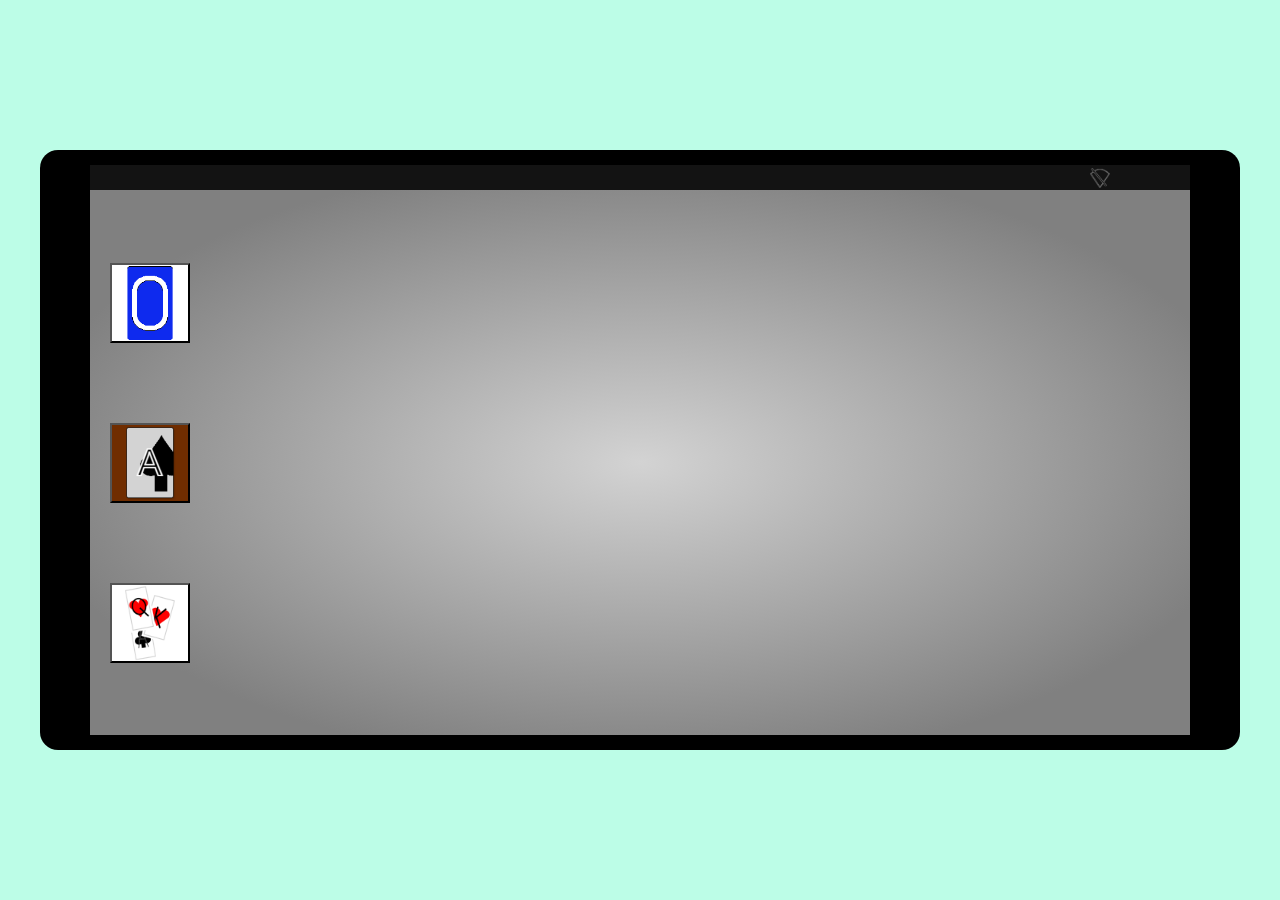
==== index.html @ 29c8b52f "Adicionando  um favicon" ====
<!DOCTYPE html>
<html lang="pt-br">
<head>
    <meta charset="UTF-8">
    <meta name="viewport" content="width=device-width, initial-scale=1.0">
    <title>Tablet</title>
    <link rel="stylesheet" href="css/style.css">
    <link rel="stylesheet" href="css/tela.css">
    <link rel="shortcut icon" href="img/fav.ico" type="image/x-icon">
</head>
<body>
    <main>
        <section id="tela">
            <section id="not">
                <section id="hora">
                </section>
            <section id="container">
                <section id="wifi">

                </section>
                    
            </section>
        </section>
        <section id="touch">
            <button id="x" onclick="sair()">X</button>
            <section id="display">
                <button class="botao" id="JogoDeCartasSuperFamoso" onclick='mudar("tiagocitrangulodasilva.github.io/JogoDeCartasSuperFamoso/")'>
            
                </button>
                <button class="botao" id="Paciencia" onclick='mudar("tiagocitrangulodasilva.github.io/Paciencia/")'>
                
                </button>
                <button class="botao" id="vinteUm" onclick='mudar("tiagocitrangulodasilva.github.io/21/")'>
                
                </button>
            </section>
            <iframe src="" frameborder="0" id="ifr"></iframe>
        </section>
        <script src="js/home.js"></script>
        <!-- html/home.html -->
        <!-- <iframe src="https://tiagocitrangulodasilva.github.io/JogoDeCartasSuperFamoso/" frameborder="0" id="ifr"></iframe> -->
    </main>
    <script src="./js/script.js"></script>
</html>
---- css/style.css ----
@charset "UTF-8";

*{
    margin: 0;
    padding: 0;
}

body{
    width: 100vw;
    height: 100vh;
    font-family: Arial, Helvetica, sans-serif;
    display: flex;
    justify-content: center;
    align-items: center;
    background-color: #bcfde7;
}

main{
    background-color: black;
    width: 1200px;
    height: 600px;
    border-radius: 18px;
    display: flex;
    justify-content: center;
    align-items: center;
}
---- css/tela.css ----
@charset "UTF-8";

:root{
    --PretoTela: #131313;
}

#tela{
    width: 1100px;
    height: 570px;
    background-color: rgb(131, 131, 131);
    background-size: cover;
    position: relative;
}

#not{
    width: 100%;
    height: 25px;
    background-color: var(--PretoTela);
    display: flex;
    align-items: center;
    justify-content: space-between;
}

#hora{
    color: white;
    padding: 5px 25px;
    width: min-content;
}

#container{
    width: 100px;
}

#wifi{
    width: 20px;
    height: 20px;
    background-image: url('../img/no wifi.png');
    background-size: cover;
}


#touch{
    /* background-image: url('../img/fundo.jpg'); */
    background-size: cover;
    background-image: radial-gradient(lightgray, gray 80%);
    width: 1100px;
    height: 545px;
    display: flex;
    align-items: center;
    position: relative;
}

#display{
    box-sizing: border-box;
    width: 1060px;
    height: 545px;
    display: inline-grid;
    grid-template-columns: repeat(auto-fit, 80px);
    grid-template-rows: repeat(3, 80px);
    column-gap: 70px;
    row-gap: 80px;
    overflow-x: scroll;
    overflow-y: unset;
    grid-auto-flow: column;
    align-content: center;
    position: absolute;
    overflow: hidden;
    margin: 0px 20px;
}

.botao{
    background-color: purple;
    width: 80px;
    height: 80px;
    background-size: cover;
}

iframe{
    display: none;
    width: 100%;
    height: 100%;
}

#x{
    position: absolute;
    top: 10px;
    right: 20px;
    width: 20px;
    height: 20px;
    background-color: red;
    font-weight: bold;
    display: none;
}

#JogoDeCartasSuperFamoso{
    background-image: url('../img/IconJogoDeCartasSuperFamoso.png');
    background-color: white;
}

#Paciencia{
    background-image: url('../img/IconPaciencia.jpg');
    background-color: #702d00;
    background-size: contain;
    background-repeat: no-repeat;
    background-position: center center;
}

#vinteUm{
    background-color: white;
    background-image: url('../img/AppIcon21.jpg');
    background-size: cover;
    background-repeat: no-repeat;
}

button{
    cursor: pointer;
}
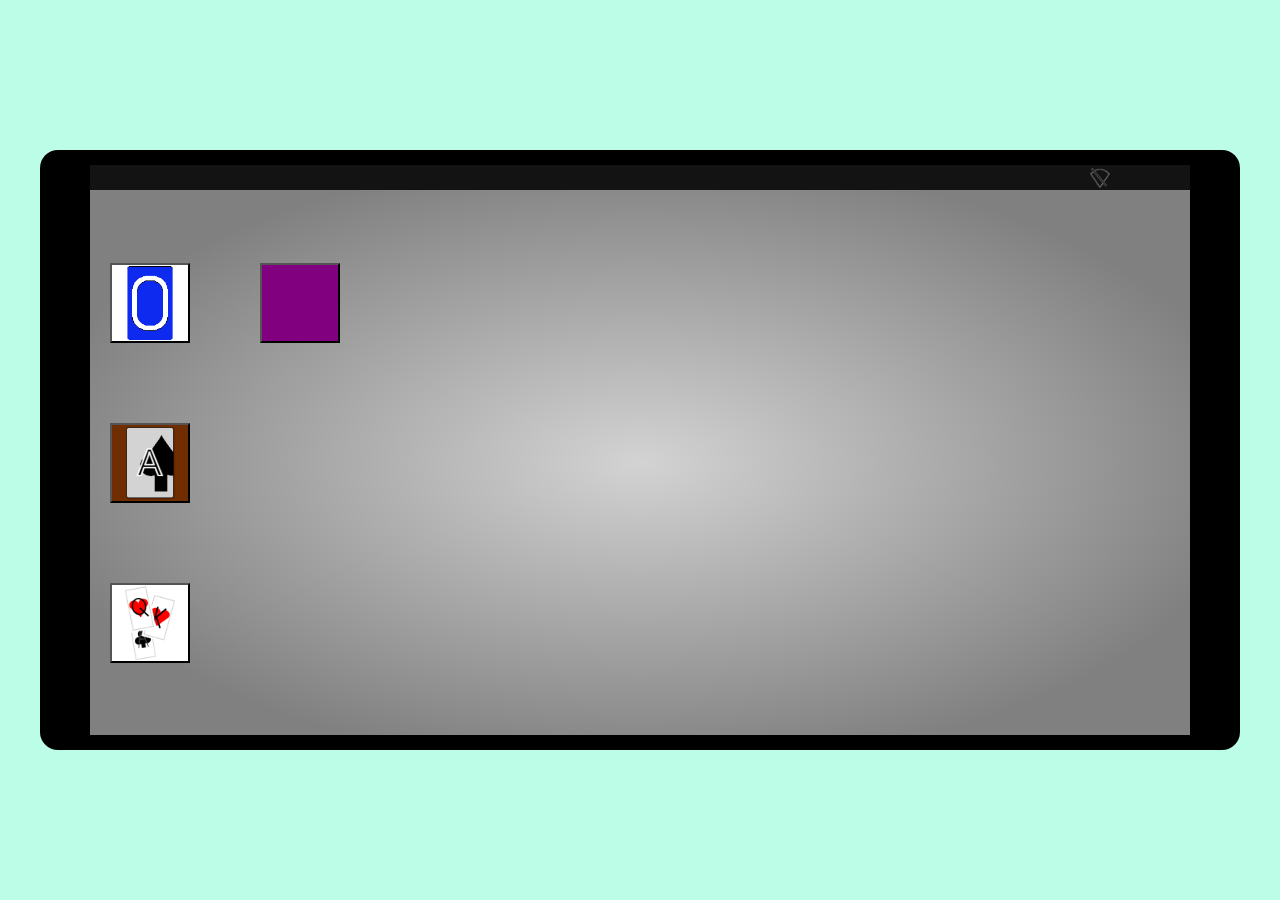
==== commit c4eb2308: "Adicionando o jogo de damas" ====
--- a/index.html
+++ b/index.html
@@ -33,6 +33,9 @@
                 <button class="botao" id="vinteUm" onclick='mudar("tiagocitrangulodasilva.github.io/21/")'>
                 
                 </button>
+                <button class="botao" id="Damas" onclick='mudar("tiagocitrangulodasilva.github.io/JogoDeDamas/")'>
+                
+                </button>
             </section>
             <iframe src="" frameborder="0" id="ifr"></iframe>
         </section>
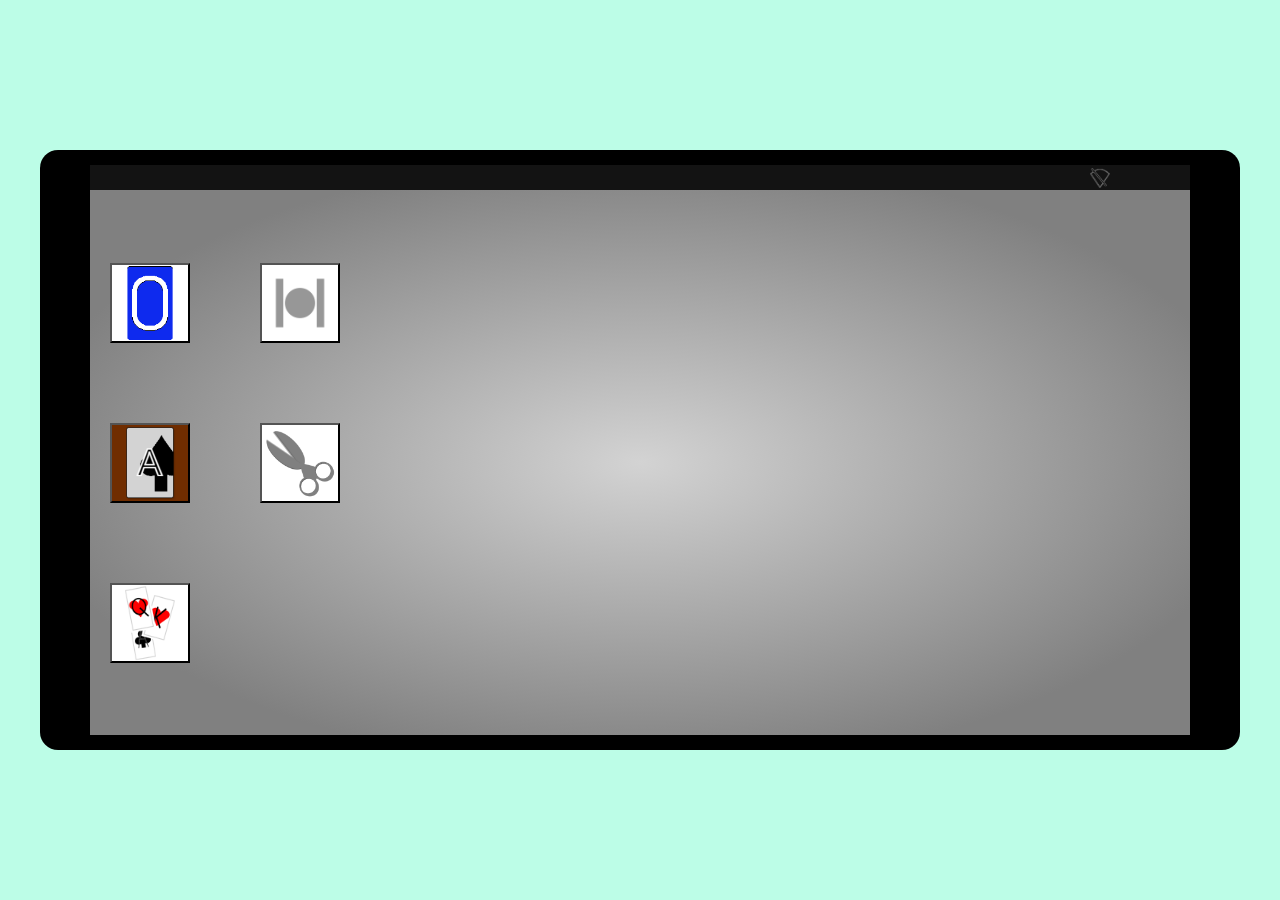
==== commit 0617db59: "Adicionando o Jokenpo" ====
--- a/index.html
+++ b/index.html
@@ -33,7 +33,10 @@
                 <button class="botao" id="vinteUm" onclick='mudar("tiagocitrangulodasilva.github.io/21/")'>
                 
                 </button>
-                <button class="botao" id="Damas" onclick='mudar("tiagocitrangulodasilva.github.io/JogoDeDamas/")'>
+                <button class="botao" id="pong" onclick='mudar("tiagocitrangulodasilva.github.io/Pong/")'>
+                
+                </button>
+                <button class="botao" id="jokenpo" onclick='mudar("tiagocitrangulodasilva.github.io/Jokenpo/")'>
                 
                 </button>
             </section>
--- a/css/tela.css
+++ b/css/tela.css
@@ -112,6 +112,20 @@
     background-repeat: no-repeat;
 }
 
+#pong{
+    background-color: white;
+    background-image: url('../img/FotoPong.jpg');
+    background-size: cover;
+    background-repeat: no-repeat;
+}
+
+#jokenpo{
+    background-color: white;
+    background-image: url('../img/IconJokenpo.png');
+    background-size: cover;
+    background-repeat: no-repeat;
+}
+
 button{
     cursor: pointer;
 }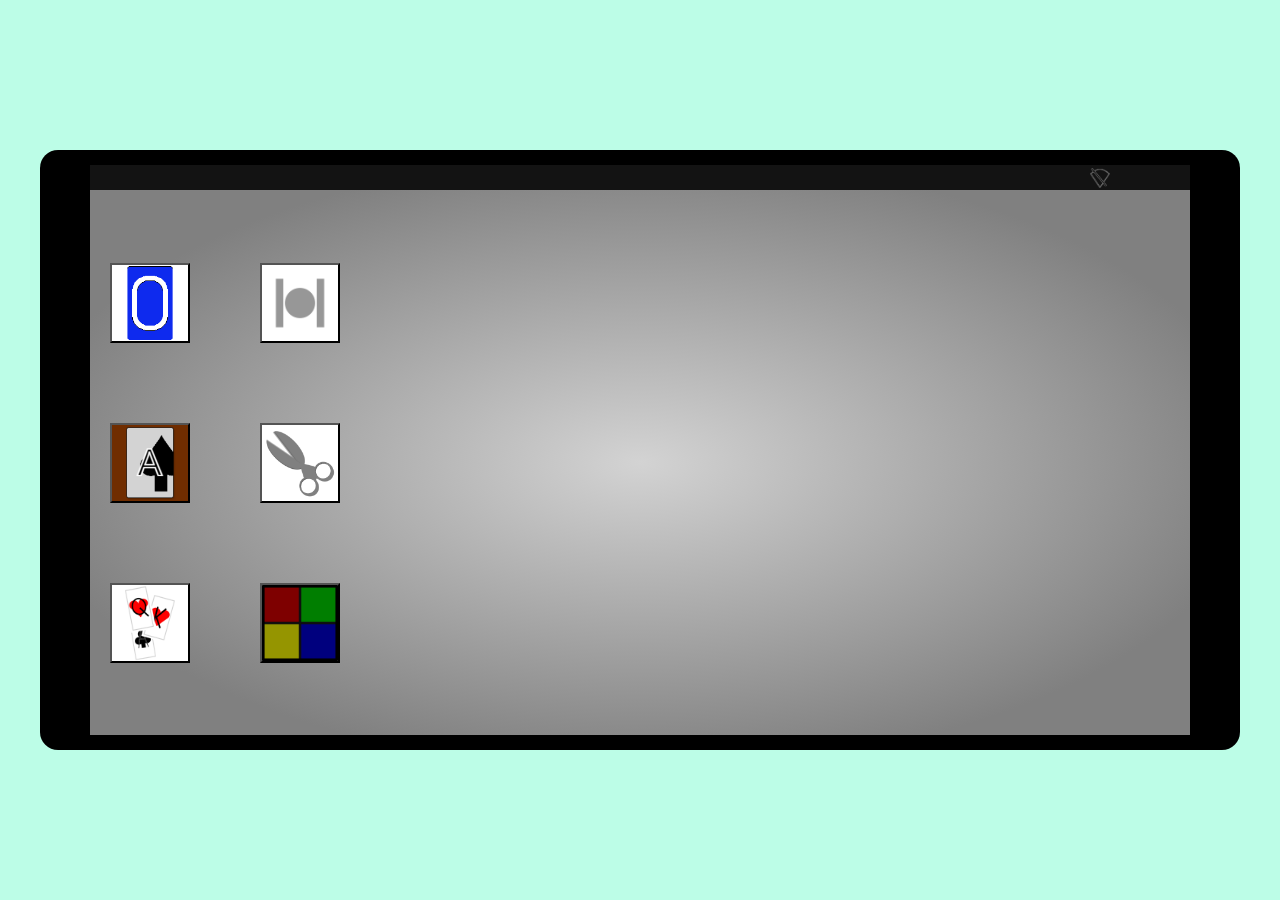
==== commit 7cf1948f: "Adicionando o color pattern" ====
--- a/index.html
+++ b/index.html
@@ -39,6 +39,9 @@
                 <button class="botao" id="jokenpo" onclick='mudar("tiagocitrangulodasilva.github.io/Jokenpo/")'>
                 
                 </button>
+                <button class="botao" id="colorPattern" onclick='mudar("tiagocitrangulodasilva.github.io/colorPattern/")'>
+                
+                </button>
             </section>
             <iframe src="" frameborder="0" id="ifr"></iframe>
         </section>
--- a/css/tela.css
+++ b/css/tela.css
@@ -126,6 +126,13 @@
     background-repeat: no-repeat;
 }
 
+#colorPattern{
+    background-color: transparent;
+    background-image: url('../img/colorPatternIcon.png');
+    background-size: cover;
+    background-repeat: no-repeat;
+}
+
 button{
     cursor: pointer;
 }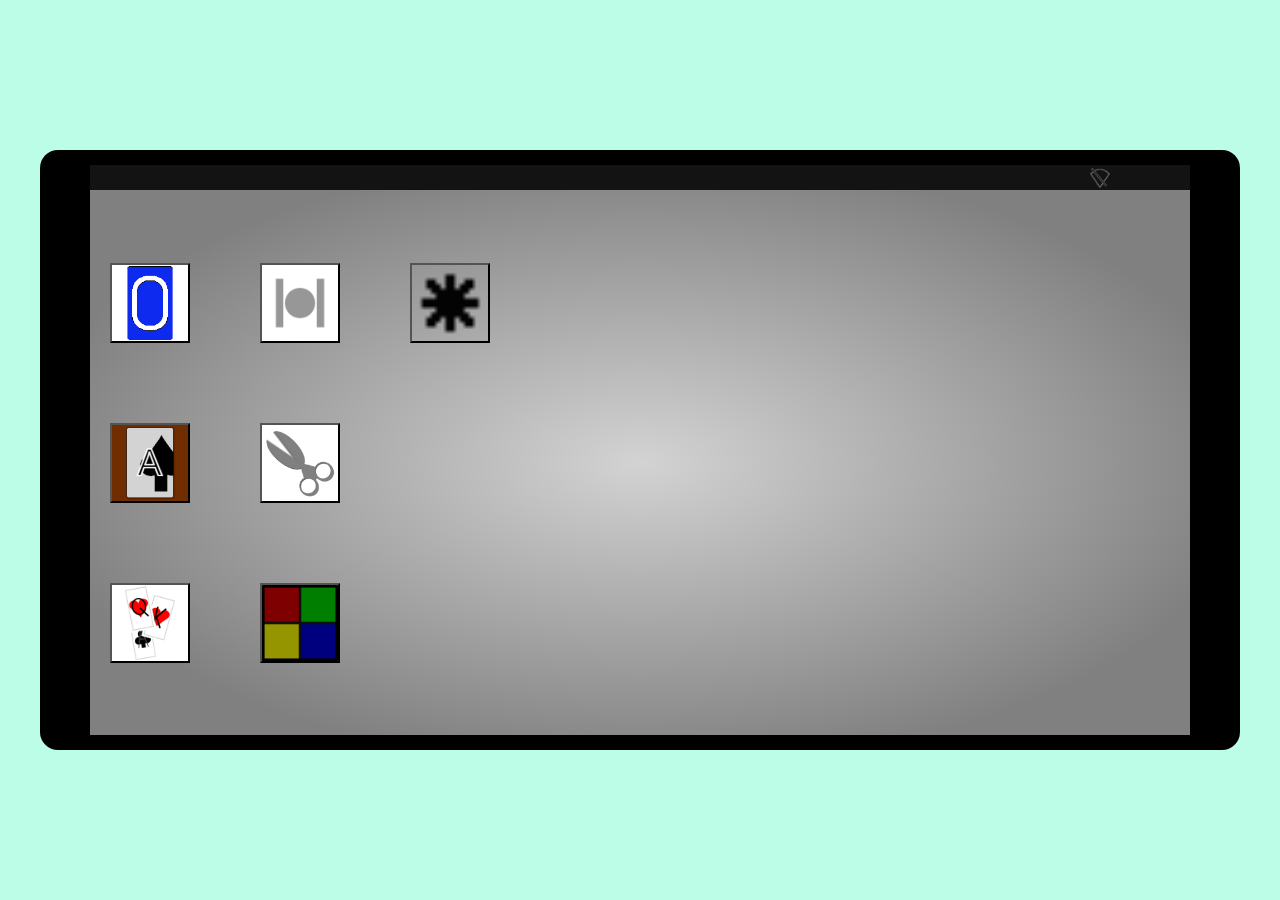
==== commit a7366cdb: "Adicionando o Jogo das Senhas" ====
--- a/index.html
+++ b/index.html
@@ -39,7 +39,10 @@
                 <button class="botao" id="jokenpo" onclick='mudar("tiagocitrangulodasilva.github.io/Jokenpo/")'>
                 
                 </button>
-                <button class="botao" id="colorPattern" onclick='mudar("tiagocitrangulodasilva.github.io/colorPattern/")'>
+                <button class="botao" id="colorPattern" onclick='mudar("tiagocitrangulodasilva.github.io/ColorPattern/")'>
+                
+                </button>
+                <button class="botao" id="JogoDasSenhas" onclick='mudar("tiagocitrangulodasilva.github.io/JogoDasSenhas/")'>
                 
                 </button>
             </section>
--- a/css/tela.css
+++ b/css/tela.css
@@ -133,6 +133,13 @@
     background-repeat: no-repeat;
 }
 
+#JogoDasSenhas{
+    background-color: transparent;
+    background-image: url('../img/JogoDasSenhas.ico');
+    background-size: cover;
+    background-repeat: no-repeat;
+}
+
 button{
     cursor: pointer;
 }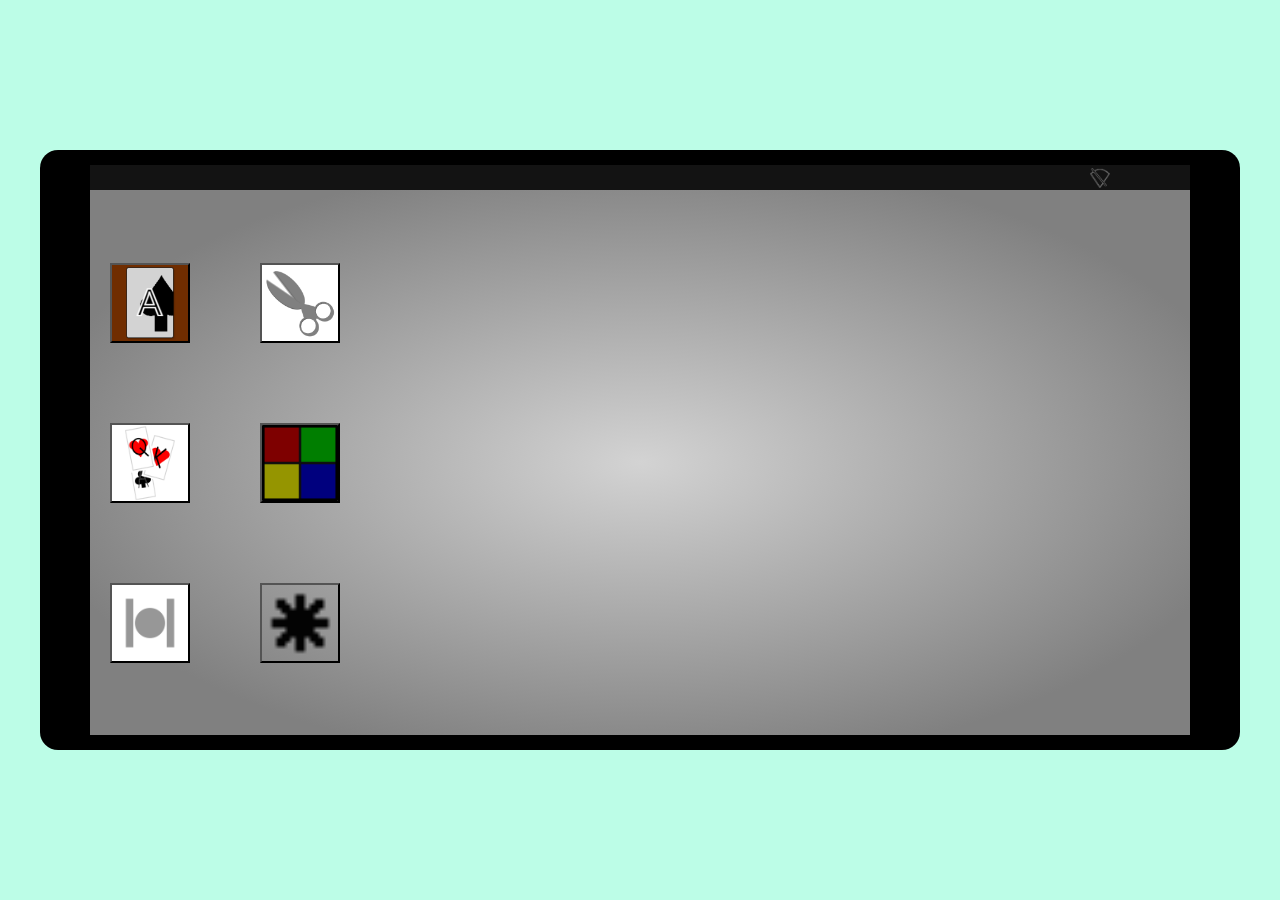
==== commit 4d12761c: "Retirando o jogo de cartas super famoso" ====
--- a/index.html
+++ b/index.html
@@ -24,9 +24,7 @@
         <section id="touch">
             <button id="x" onclick="sair()">X</button>
             <section id="display">
-                <button class="botao" id="JogoDeCartasSuperFamoso" onclick='mudar("tiagocitrangulodasilva.github.io/JogoDeCartasSuperFamoso/")'>
-            
-                </button>
+
                 <button class="botao" id="Paciencia" onclick='mudar("tiagocitrangulodasilva.github.io/Paciencia/")'>
                 
                 </button>
